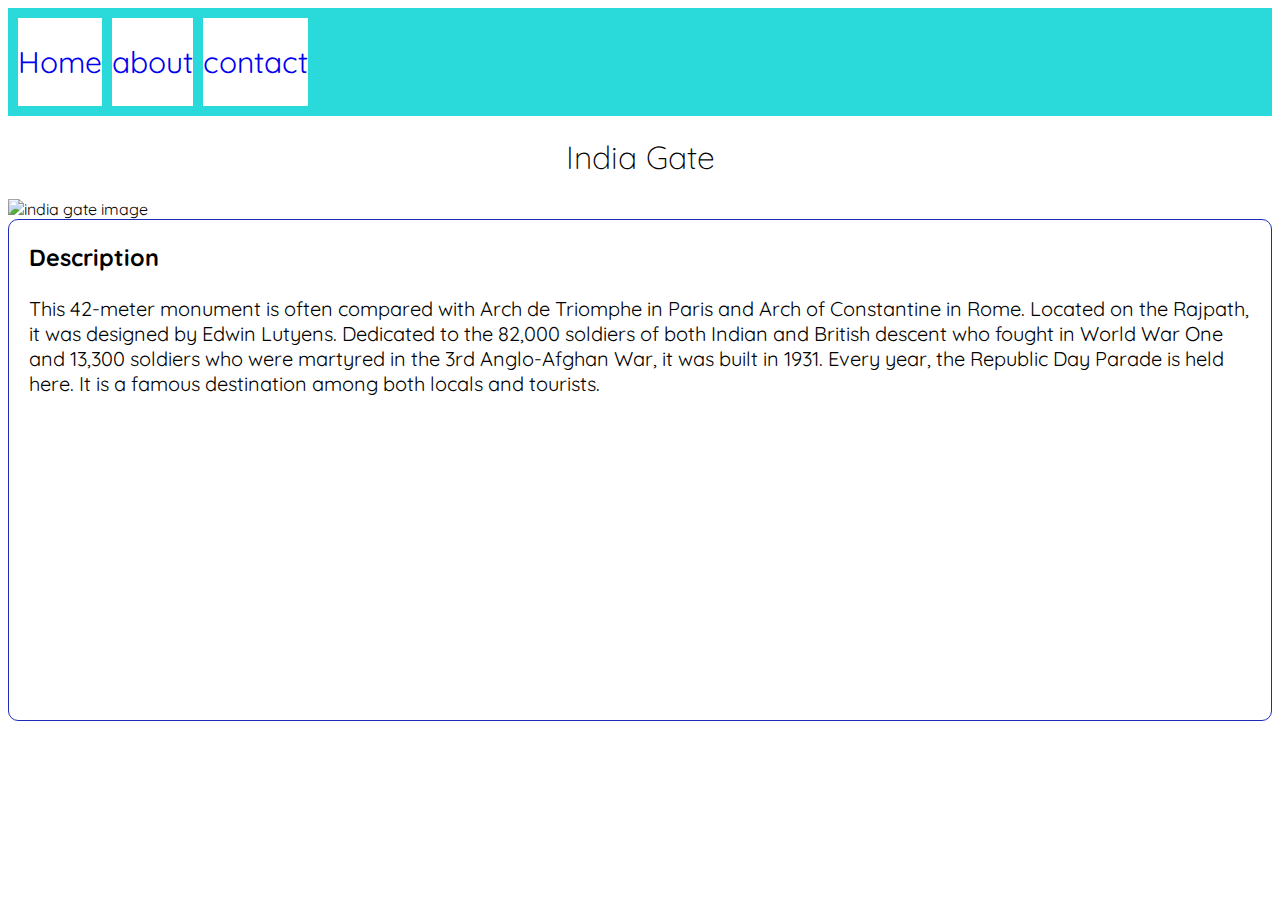
==== india-gate.html @ fd3e6e16 "add index.html" ====
<!DOCTYPE html>

<html>
    <head>
        <link rel="stylesheet" href="styles.css"/>
        <title>india Gate</title>	
        <meta charset="utf-8"> 
    </head>
    
    <body>
        <div class="main">
            <div class="gfg"><a href="index.html"> Home</a></div>
            <div class="gfg"><a href="about.html"> about</a></div>
            <div class="gfg"><a href="contact.html"> contact</a></div>                     
            
        </div>
            
          
        <h1 class="place-title">  India Gate </h1>
        <div>
        <img src="india-gate.jpg" alt="india gate image ">
        </div>
        <div class="content">
        <div class="right">
            <div class="right-top">
                <h3>Description</h3>
                <p> This 42-meter monument is often compared with Arch de Triomphe in Paris and Arch of Constantine in Rome. 
                    Located on the Rajpath, it was designed by Edwin Lutyens. 
                    Dedicated to the 82,000 soldiers of both Indian and British descent who fought in World War One and 13,300 soldiers who were martyred in the 3rd Anglo-Afghan War, it was built in 1931.
                    Every year, the Republic Day Parade is held here. 
                    It is a famous destination among both locals and tourists.</p>


        </div>
        </div>
        </div>

        
    </body>
</html>
---- styles.css ----
@import url('https://fonts.googleapis.com/css2?family=Indie+Flower&display=swap');
@import url('https://fonts.googleapis.com/css2?family=Amatic+SC:wght@400;700&family=Indie+Flower&display=swap');
@import url('https://fonts.googleapis.com/css2?family=Amatic+SC:wght@400;700&family=Indie+Flower&family=Quicksand:wght@300&display=swap');
html{
    font-family: 'Quicksand', sans-serif;
}

h1,h2,h3,h4,h5,h6{
    font-weight: 300;

}
.item img:hover{
    transform: scale(1.05);
    transition: all ease ;
    border-radius: 15px;
    box-shadow: 0 0 5px rgb(136, 219, 140);
}


.heading{
    font-size: 62px; 
    font-family: 'Amatic SC', cursive;
}

a{
    text-decoration:none;
}


.heading,
.place-title{
    text-align: center;
}
h3{
    font-weight: bold;
}
.content{
 display:flex;
 flex-direction: row;
 justify-content: center;
 font-size: 20px;
 gap:20px;
}

div img{
    
    width:350px;
    height:500px;
}

.item{
    display: flex;
    flex-direction: column;
    gap:10px;
    align-items:center;
    width:400px;
    text-align: center;
}

.left{
    
    display: flex;
    flex-direction: column;
    gap:20px;
    padding-left: 30px;
    width:420px;
    height: 1507px;
}
.left img{
    border-radius: 10px;

}
.content{
    gap:40px;
    display: flex;
}


.right-top{
    border-radius: 10px;
    border:1px solid rgb(28, 44, 185);
    height:500px;
}





.right-top,
.steps-container{
    padding:0 20px 0px 20px;
}
.main{
              
    display: flex;
    display: flex; 
    grid: auto auto / auto auto auto auto; 
    grid-gap: 10px; 
    background-color: rgb(42, 218, 218); 
    padding: 10px; 
}
.gfg { 
    background-color: rgb(255, 255, 255); 
    text-align: center; 
    padding: 25px 0; 
    font-size: 30px; 
}
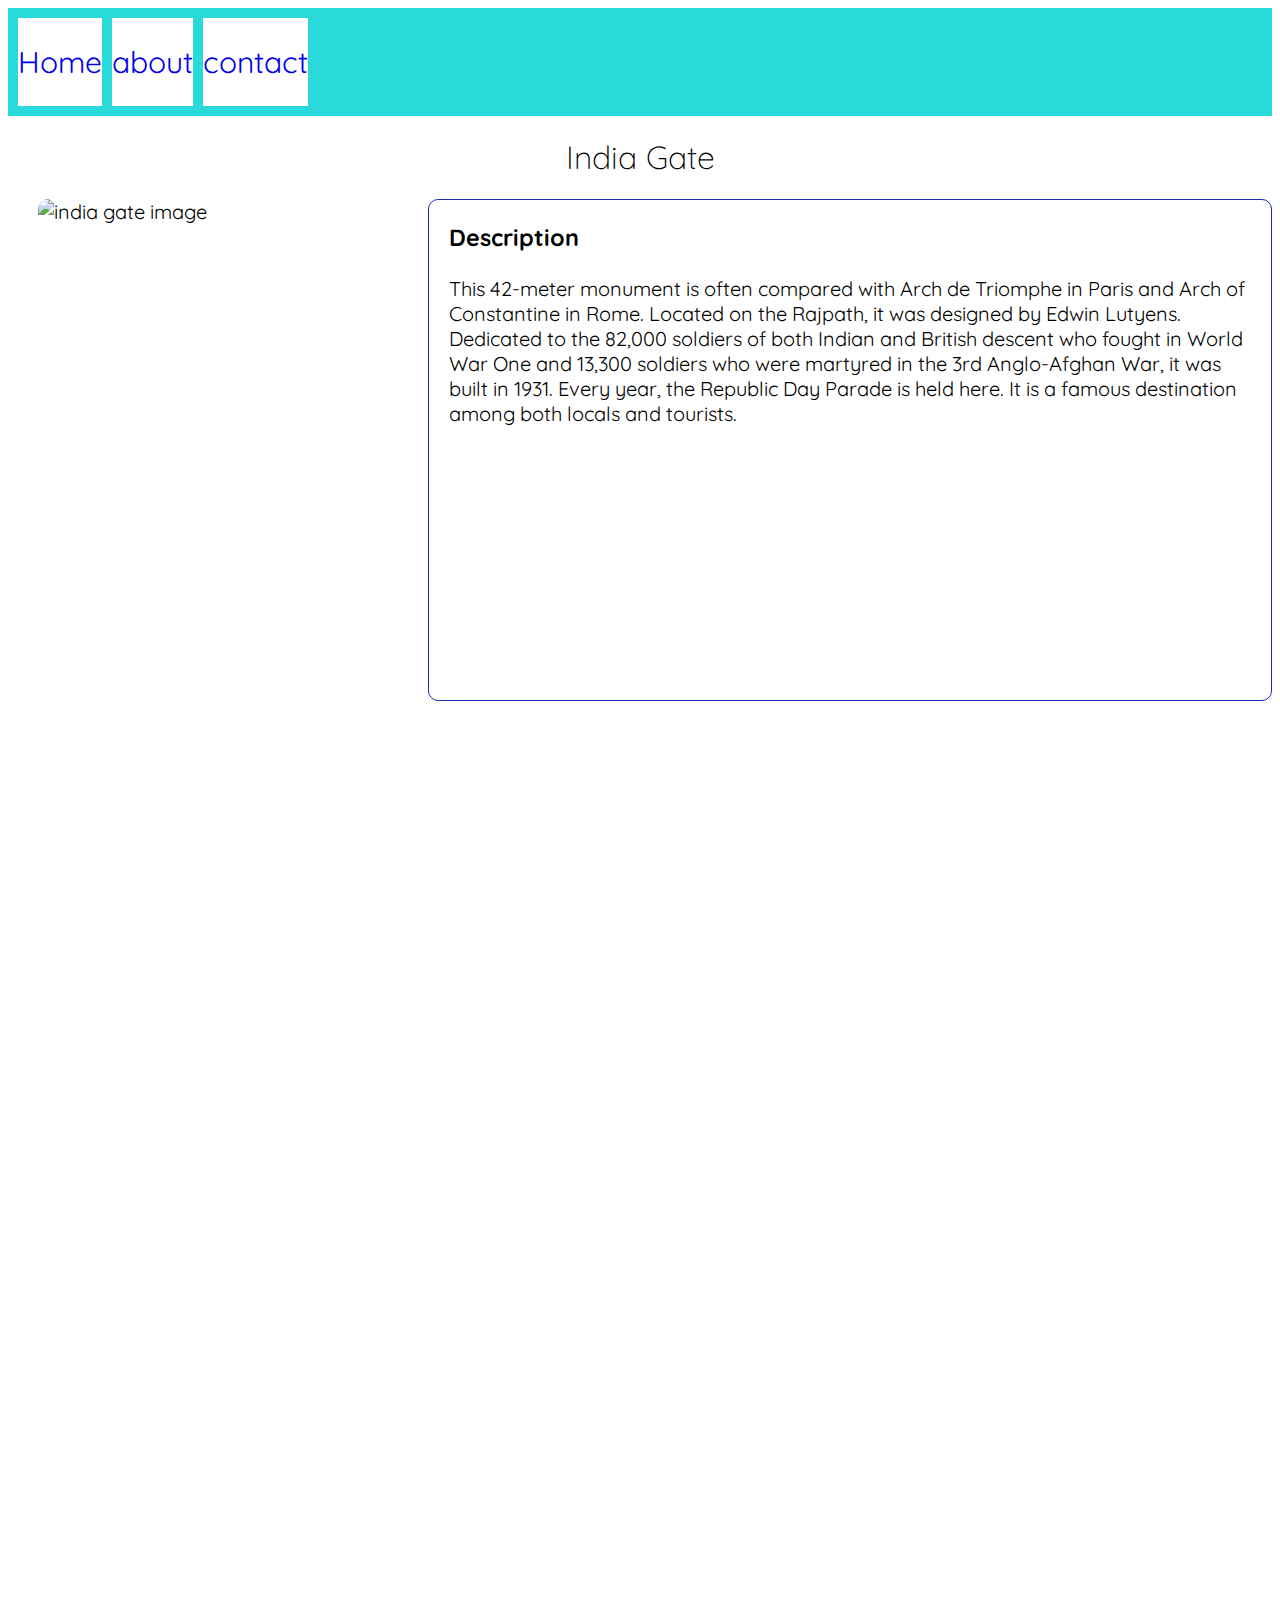
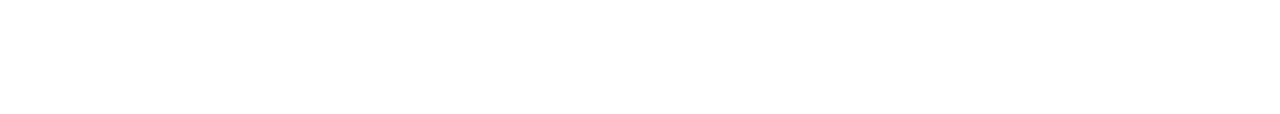
==== commit 2ee1d8b7: "add india-gate.html" ====
--- a/india-gate.html
+++ b/india-gate.html
@@ -17,10 +17,10 @@
             
           
         <h1 class="place-title">  India Gate </h1>
-        <div>
+        <div class="content">
+        <div class="left">
         <img src="india-gate.jpg" alt="india gate image ">
         </div>
-        <div class="content">
         <div class="right">
             <div class="right-top">
                 <h3>Description</h3>
